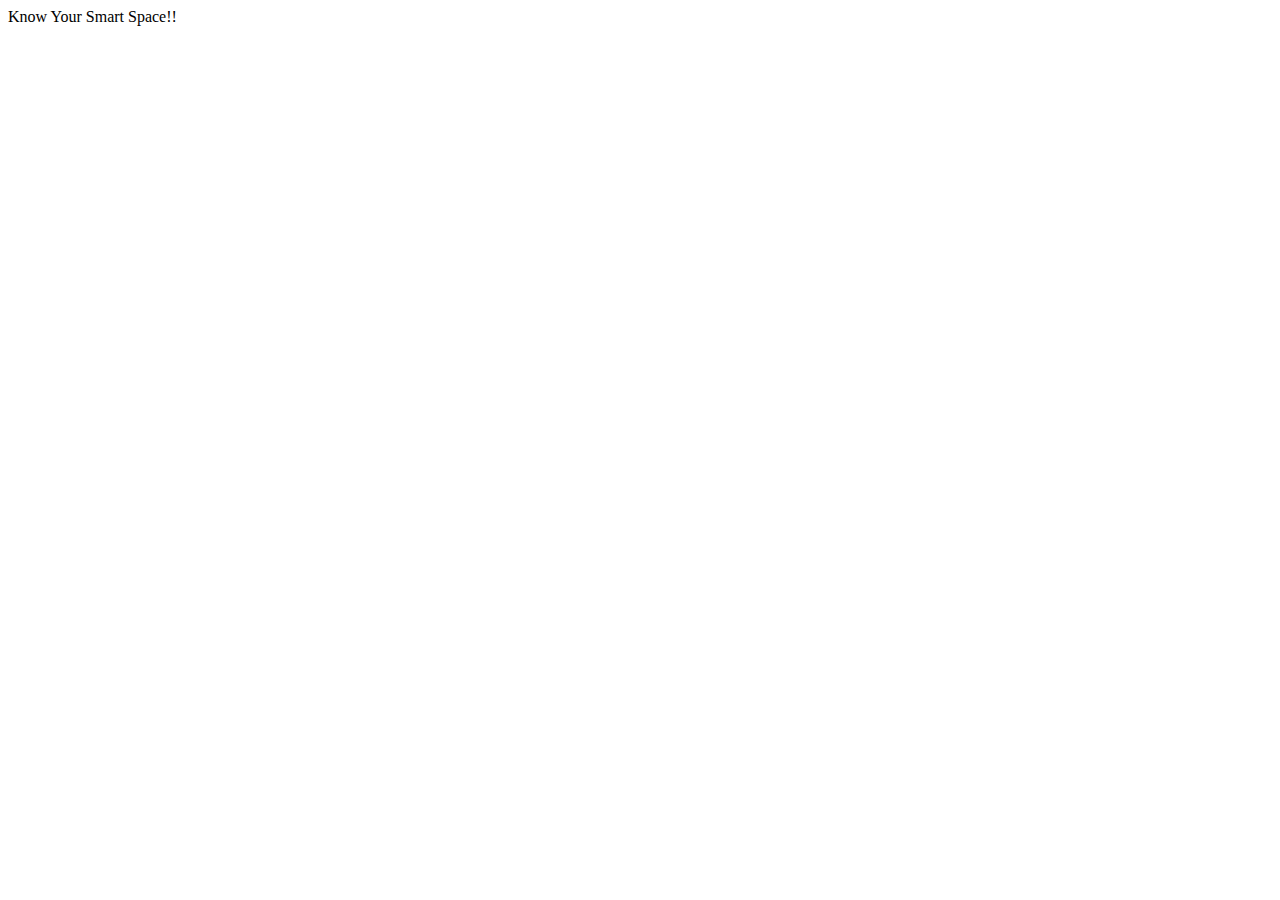
==== public/index.html @ 68f64f7d "Intial Commit" ====
<!DOCTYPE html>
<html>
  <head>
    <meta charset="utf-8">
    <meta name="viewport" content="width=device-width, initial-scale=1">
    <title>Smart Space Web App</title>

    <!-- update the version number as needed -->
    <script defer src="/__/firebase/10.9.0/firebase-app-compat.js"></script>
    <!-- include only the Firebase features as you need -->
    <!-- <script defer src="/__/firebase/10.9.0/firebase-auth-compat.js"></script>
    <script defer src="/__/firebase/10.9.0/firebase-database-compat.js"></script>
    <script defer src="/__/firebase/10.9.0/firebase-firestore-compat.js"></script>
    <script defer src="/__/firebase/10.9.0/firebase-functions-compat.js"></script>
    <script defer src="/__/firebase/10.9.0/firebase-messaging-compat.js"></script>
    <script defer src="/__/firebase/10.9.0/firebase-storage-compat.js"></script>
    <script defer src="/__/firebase/10.9.0/firebase-analytics-compat.js"></script>
    <script defer src="/__/firebase/10.9.0/firebase-remote-config-compat.js"></script>
    <script defer src="/__/firebase/10.9.0/firebase-performance-compat.js"></script> -->
    <!-- 
      initialize the SDK after all desired features are loaded, set useEmulator to false
      to avoid connecting the SDK to running emulators.
    -->


    <!-- Link Font -->
    <link rel="preconnect" href="https://fonts.googleapis.com">
    <link rel="preconnect" href="https://fonts.gstatic.com" crossorigin>
    <link href="https://fonts.googleapis.com/css2?family=Poppins:ital,wght@0,100;0,200;0,300;0,400;0,500;0,600;0,700;0,800;0,900;1,100;1,200;1,300;1,400;1,500;1,600;1,700;1,800;1,900&display=swap" rel="stylesheet">

    <!-- Add Bootstrap -->
    <script defer src="/__/firebase/init.js?useEmulator=true"></script>
    <script src="https://cdn.jsdelivr.net/npm/bootstrap@5.3.3/dist/js/bootstrap.bundle.min.js" integrity="sha384-YvpcrYf0tY3lHB60NNkmXc5s9fDVZLESaAA55NDzOxhy9GkcIdslK1eN7N6jIeHz" crossorigin="anonymous"></script>

    <!-- Link CSS File -->
    <link rel="stylesheet" href="/cssStyle/style.css">

  </head>
  <body>
    <div class="container-fluid m-3">
      <div class="row row-title">
        Know Your Smart Space!!
      </div>

      
      <!-- Define the Camera Content -->
      <div class="row row-camera">
        
        <div class="col-4">
        </div>
      </div>





    </div>
  </body>
</html>
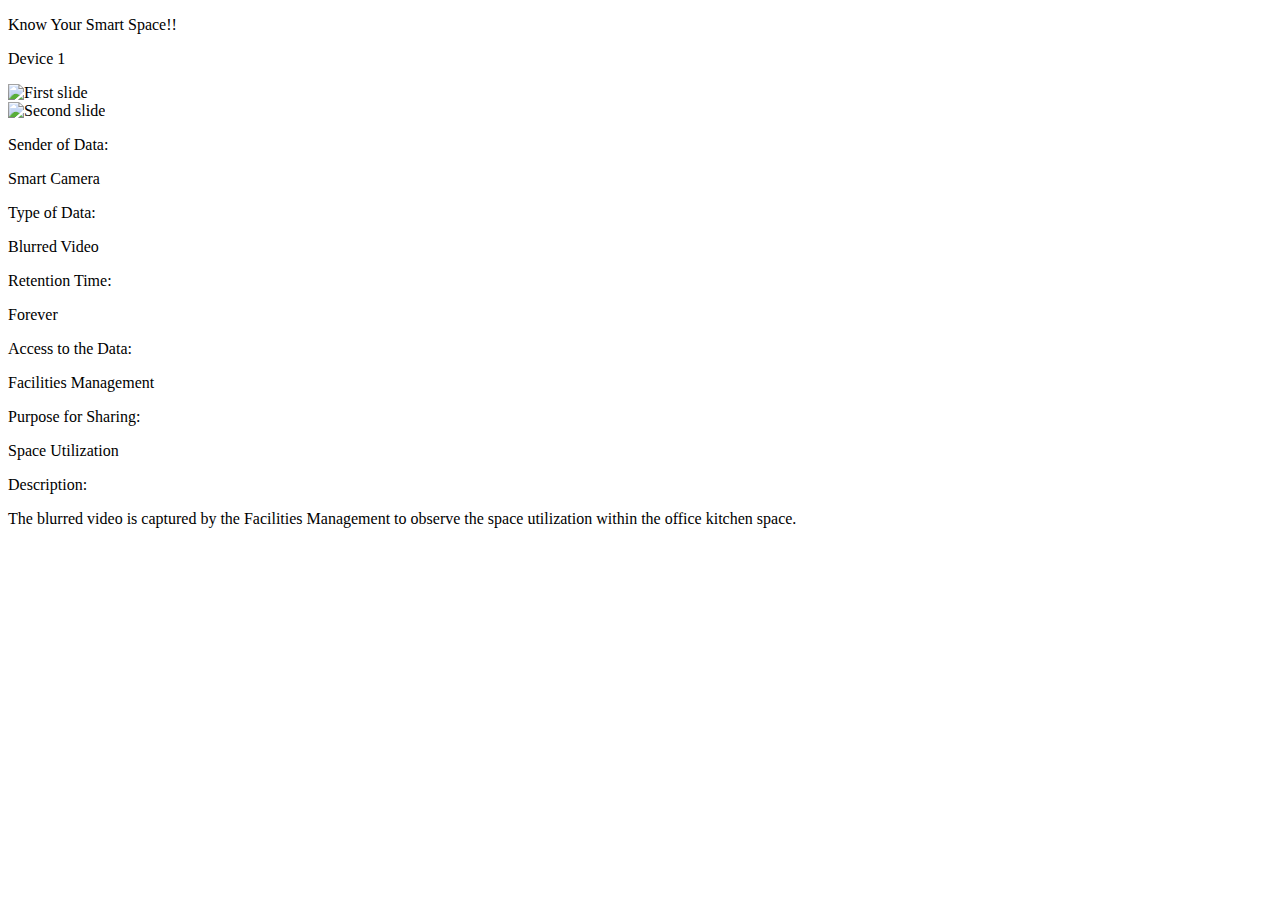
==== commit b80475c2: "skeleton complete" ====
--- a/public/index.html
+++ b/public/index.html
@@ -30,30 +30,86 @@
 
     <!-- Add Bootstrap -->
     <script defer src="/__/firebase/init.js?useEmulator=true"></script>
-    <script src="https://cdn.jsdelivr.net/npm/bootstrap@5.3.3/dist/js/bootstrap.bundle.min.js" integrity="sha384-YvpcrYf0tY3lHB60NNkmXc5s9fDVZLESaAA55NDzOxhy9GkcIdslK1eN7N6jIeHz" crossorigin="anonymous"></script>
+
+    <link href="https://cdn.jsdelivr.net/npm/bootstrap@5.0.2/dist/css/bootstrap.min.css" rel="stylesheet" integrity="sha384-EVSTQN3/azprG1Anm3QDgpJLIm9Nao0Yz1ztcQTwFspd3yD65VohhpuuCOmLASjC" crossorigin="anonymous">
+    <script src="https://cdn.jsdelivr.net/npm/bootstrap@5.0.2/dist/js/bootstrap.bundle.min.js" integrity="sha384-MrcW6ZMFYlzcLA8Nl+NtUVF0sA7MsXsP1UyJoMp4YLEuNSfAP+JcXn/tWtIaxVXM" crossorigin="anonymous"></script>
 
     <!-- Link CSS File -->
     <link rel="stylesheet" href="/cssStyle/style.css">
+    <link rel="stylesheet" href="https://fonts.googleapis.com/css2?family=Material+Symbols+Outlined:opsz,wght,FILL,GRAD@20..48,100..700,0..1,-50..200" />
 
   </head>
   <body>
-    <div class="container-fluid m-3">
-      <div class="row row-title">
-        Know Your Smart Space!!
-      </div>
-
+    <div class="container-fluid">
+      <div class="row row-title"><p>Know Your Smart Space!!</p></div>
       
-      <!-- Define the Camera Content -->
-      <div class="row row-camera">
-        
-        <div class="col-4">
+      <!-- Smart Camera Information-->
+      <div class="row camera rounded"> 
+        <!-- Device Title -->
+        <p class="device-title">Device 1</p>
+        <div class="col-md-4 col-icon">
+          <div class="carousel slide" data-bs-ride="carousel" data-bs-interval="3000">
+            <div class="carousel-inner">
+              <div class="carousel-item active">
+                <img class="d-block w-100" src="images/OfficeKitchenBlank.png" alt="First slide">
+              </div>
+              <div class="carousel-item">
+                <img class="d-block w-100" src="images/OfficeKitchenCamera.png" alt="Second slide">
+              </div>
+            </div>
+          </div>
+        </div>
+        <!-- Description -->
+        <div class="col-md-8 col-describe">
+          <div class="row">
+          <div class="col-md-4">
+            <!-- 1 -->
+            <div class="row row-ciTitle">
+              <p>Sender of Data:</p>
+            </div>
+            <div class="row row-ciInfo">
+              <p>Smart Camera</p>
+            </div>
+            <!-- 2 -->
+            <div class="row row-ciTitle">
+              <p>Type of Data:</p>
+            </div>
+            <div class="row row-ciInfo">
+              <p>Blurred Video</p>
+            </div>
+            <!-- 3 -->
+            <div class="row row-ciTitle">
+              <p>Retention Time:</p>
+            </div>
+            <div class="row row-ciInfo">
+              <p>Forever</p>
+            </div>
+            <!-- 4 -->
+            <div class="row row-ciTitle">
+              <p>Access to the Data:</p>
+            </div>
+            <div class="row row-ciInfo">
+              <p>Facilities Management</p>
+            </div>
+          </div>
+          <div class="col-md-6">
+            <div class="row row-ciTitle">
+              <p>Purpose for Sharing:</p>
+            </div>
+            <div class="row row-ciInfo">
+              <p>Space Utilization</p>
+            </div>
+            <div class="row row-ciTitle">
+              <p>Description:</p>
+            </div>
+            <div class="row row-ciInfo">
+              <p>The blurred video is captured by the Facilities Management to observe the space utilization within the office kitchen space.</p>
+            </div>
+          </div>
+        </div>
         </div>
       </div>
+    </div>
 
-
-
-
-
-    </div>
   </body>
 </html>
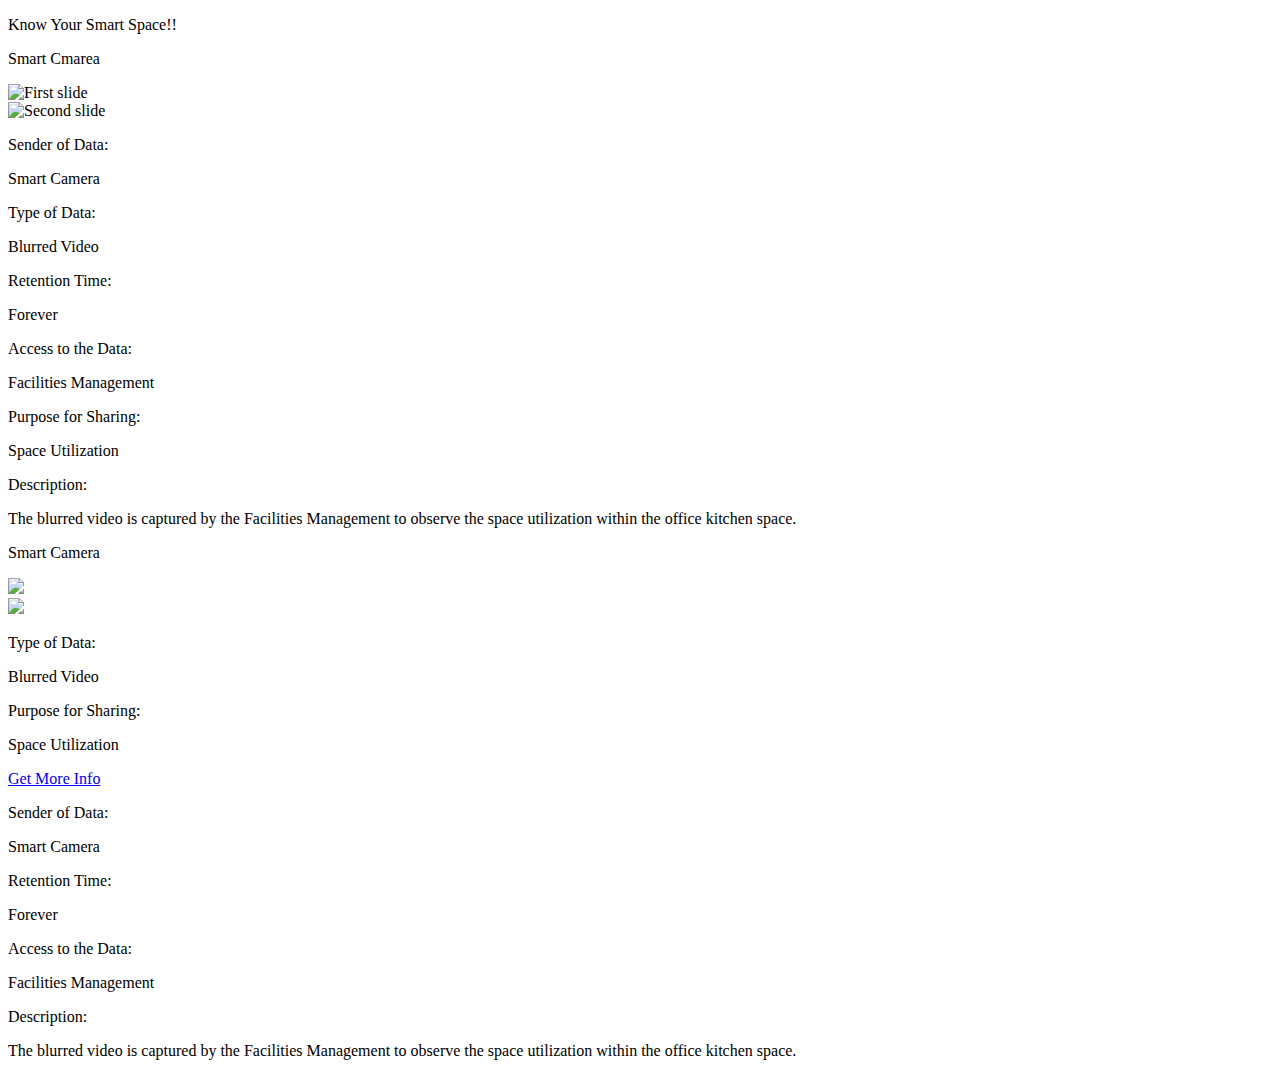
==== commit 649b3a2c: "Skeleton of Webpages done only need to add JSON and new HTML Files for complete working" ====
--- a/public/index.html
+++ b/public/index.html
@@ -46,7 +46,7 @@
       <!-- Smart Camera Information-->
       <div class="row camera rounded"> 
         <!-- Device Title -->
-        <p class="device-title">Device 1</p>
+        <p class="device-title">Smart Cmarea</p>
         <div class="col-md-4 col-icon">
           <div class="carousel slide" data-bs-ride="carousel" data-bs-interval="3000">
             <div class="carousel-inner">
@@ -109,6 +109,63 @@
         </div>
         </div>
       </div>
+
+      <!-- Smart Camera Inofrmation New Way -->
+      <div class="row camera rounded mt-5">
+        <!-- Device Title -->
+        <p class="device-title">Smart Camera</p>
+        <div class="col-md-4 col-icon">
+          <div class="carousel slide" data-bs-ride="carousel" data-bs-interval="3000">
+            <div class="carousel-inner">
+              <div class="carousel-item active">
+                <img class="d-block w-100" src="images/OfficeKitchenBlank.png">
+              </div>
+              <div class="carousel-item">
+                <img class="d-block w-100" src="images/OfficeKitchenCamera.png">
+              </div>
+            </div>
+          </div>
+        </div>
+        
+        <div class="col-md-8 col-describe">
+          <div class="card">
+            <div class="card-body">
+              <div class="card-title">
+                <div class="row">
+                  <div class="col-md-4">
+                    <div class="row row-ciTitle"><p>Type of Data:</p></div> 
+                    <div class="row row-ciInfo"><p>Blurred Video</p></div>                 
+                  </div>
+                  <div class="col-md-6">
+                    <div class="row row-ciTitle"><p>Purpose for Sharing:</p></div> 
+                    <div class="row row-ciInfo"><p>Space Utilization</p></div>                 
+                  </div>
+                </div>
+              </div>
+
+              <a class="btn btn-primary" data-bs-toggle="collapse" href="#collapseCamera" role="button" aria-expanded="false" aria-controls="collapseCamera"> Get More Info
+              </a>
+              <div id="collapseCamera" class="collapse">
+                  <div class="row">
+                    <div class="col-md-4">
+                      <div class="row row-ciTitle"><p>Sender of Data:</p></div> 
+                      <div class="row row-ciInfo"><p>Smart Camera</p></div> 
+                      <div class="row row-ciTitle"><p>Retention Time:</p></div> 
+                      <div class="row row-ciInfo"><p>Forever</p></div>         
+                    </div>
+                    <div class="col-md-6">
+                      <div class="row row-ciTitle"><p>Access to the Data:</p></div> 
+                      <div class="row row-ciInfo"><p>Facilities Management</p></div> 
+                      <div class="row row-ciTitle"><p>Description:</p></div>
+                      <div class="row row-ciInfo"><p>The blurred video is captured by the Facilities Management to observe the space utilization within the office kitchen space.</p></div>   
+                    </div>
+                  </div>
+              </div>           
+            </div>
+          </div>
+        </div>
+
+      </div>
     </div>
 
   </body>
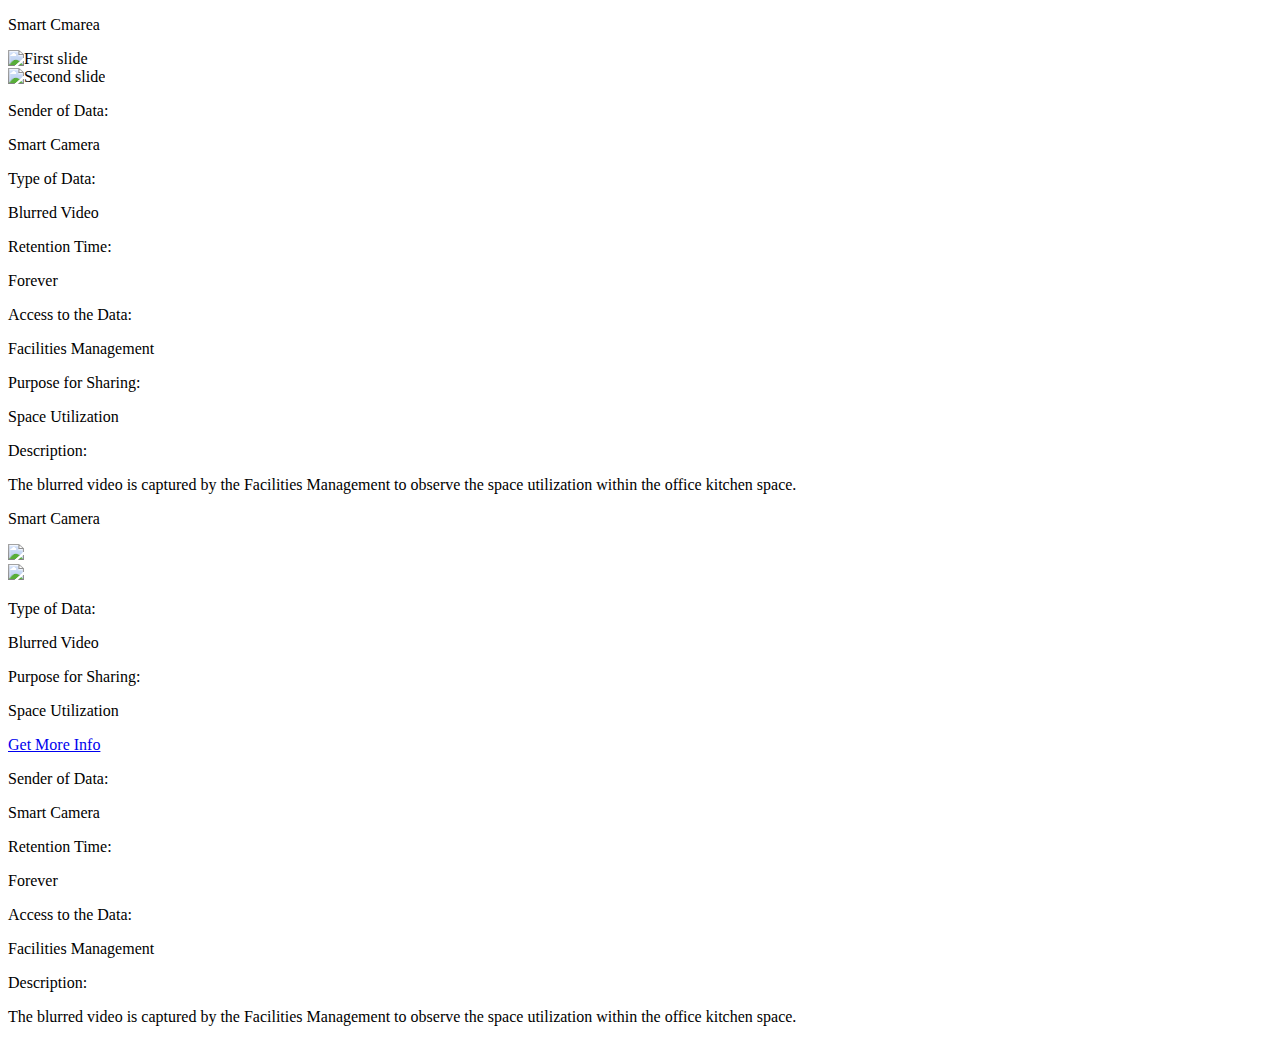
==== commit bdddb171: "Updated with new comments" ====
--- a/public/index.html
+++ b/public/index.html
@@ -41,7 +41,7 @@
   </head>
   <body>
     <div class="container-fluid">
-      <div class="row row-title"><p>Know Your Smart Space!!</p></div>
+      <!-- <div class="row row-title"><p>Know Your Smart Space!!</p></div> -->
       
       <!-- Smart Camera Information-->
       <div class="row camera rounded"> 
